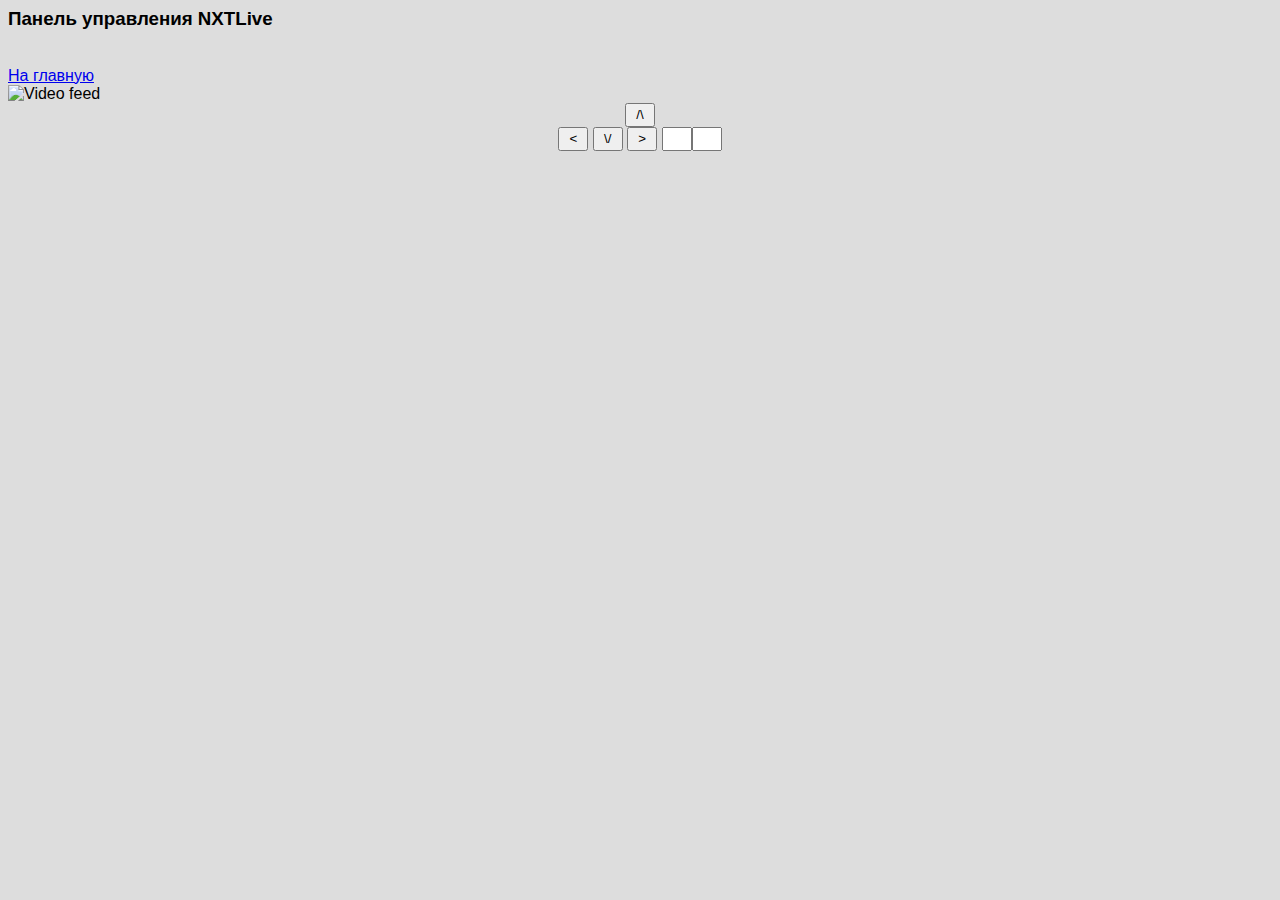
==== assets/controll.html @ 6f3e4618 "Add some page and create handler for request" ====
﻿<html>
	<head>
		<title>Панель управления NXTLive. Управление</title>
		<script type="text/javascript">
			var count;
			function send(p){
				document.getElementById("sender").src = p;	
			}

			function keyDown(e) {
				count++;
				var keycode = e.keyCode?e.keyCode:e.keyChar;//теперь в keycode код клавиши, и с ним можно делать все что угодно
				document.getElementById("keycode").value = keycode;
				document.getElementById("count").value = count;
				return false;
			}
		</script>
		<style>
			input {width:30;height:24;}
			div {text-align: center}
		</style>
	</head>
	<body style="background-color: #ddd; font-family: Helvetica, Arial, sans-serif;">
		<h3>Панель управления NXTLive</h3><br>
		<a href="/">На главную</a><br>
		<img src="htpp://%ip%:%vport%" alt="Video feed"><br>
		<div>
			<input type="button" value="/\" onMouseDown="send(1)" onMouseUp="send(0)">
		</div>
		<div>
			<input type="button" value="<" onMouseDown="send(2)" onMouseUp="send(0)">
			<input type="button" value="\/" onMouseDown="send(3)" onMouseUp="send(0)">
			<input type="button" value=">" onMouseDown="send(4)" onMouseUp="send(0)">
			<input type="text" id="count" size="40"><input type="text" id="keycode" size="40">
		</div>
	</body>
</html>
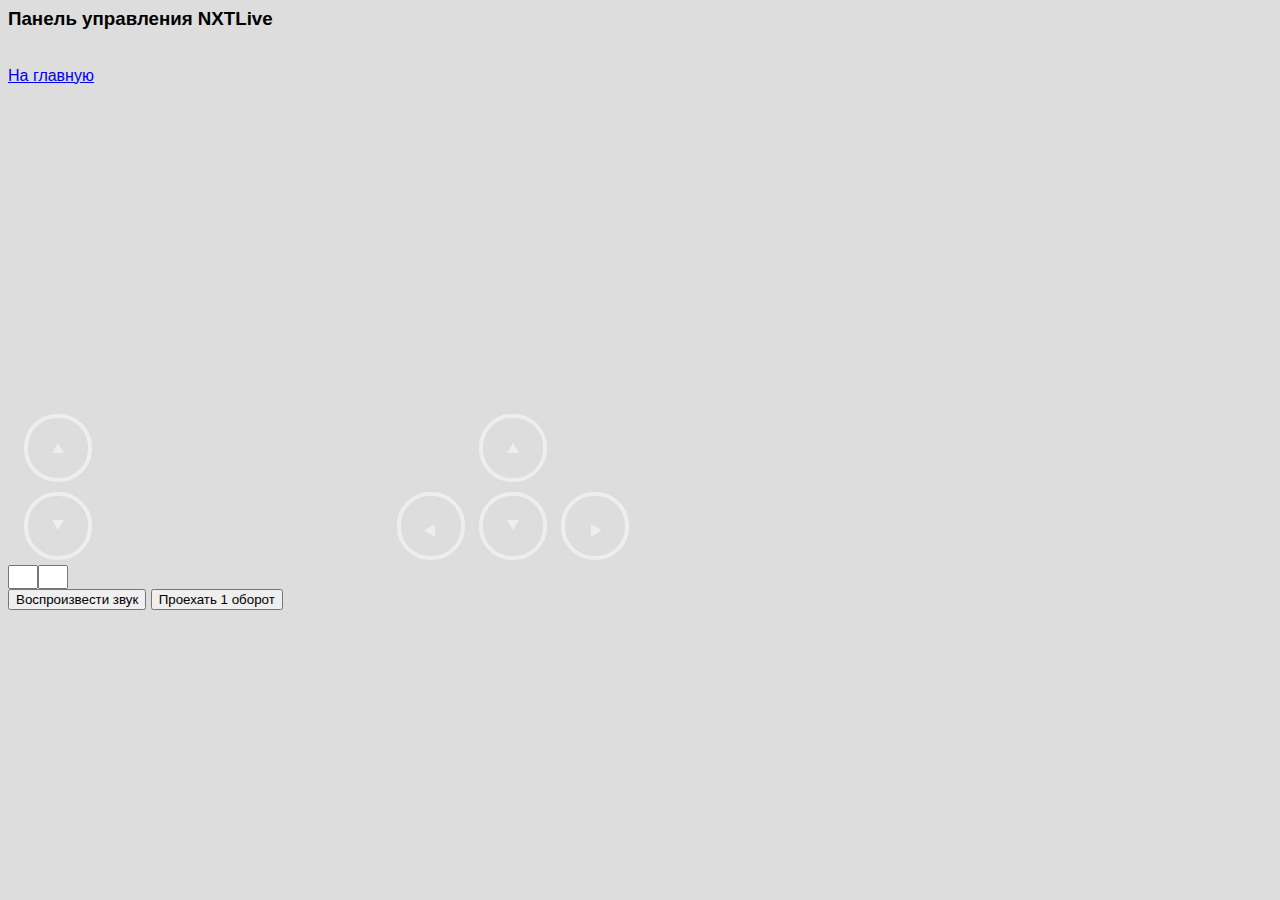
==== commit 4a9f0232: "Update project" ====
--- a/assets/controll.html
+++ b/assets/controll.html
@@ -1,37 +1,110 @@
 ﻿<html>
 	<head>
 		<title>Панель управления NXTLive. Управление</title>
-		<script type="text/javascript">
-			var count;
-			function send(p){
-				document.getElementById("sender").src = p;	
-			}
 
-			function keyDown(e) {
-				count++;
-				var keycode = e.keyCode?e.keyCode:e.keyChar;//теперь в keycode код клавиши, и с ним можно делать все что угодно
-				document.getElementById("keycode").value = keycode;
-				document.getElementById("count").value = count;
-				return false;
-			}
-		</script>
 		<style>
 			input {width:30;height:24;}
 			div {text-align: center}
+			
+			.arrow {
+				position: relative;
+				border-style: dashed solid dashed solid;
+				border-color: transparent;
+				display: -moz-inline-box;
+				display: inline;
+				width: 0;
+				height: 0;
+				line-height: 0;
+				font-size: 0;
+				padding-top: 1px;
+				}
+			
+			.arrowLeft{
+				border-right-color: #fff;
+				border-width: 6px 10px;
+				right: 6px;
+				top: 25px
+			}
+			.arrowTop{
+				border-bottom-color: #fff;
+				border-width: 10px 6px;
+				top: 15px
+			}
+			.arrowRight{
+				
+				border-left-color: #fff;
+				border-width: 6px 10px;
+				left: 6px;
+				top: 25px
+			}
+			.arrowBottom{
+				border-top-color: #fff;
+				border-width: 10px 6px;
+				top: 25px
+			}
+			.video{
+				width: 640px;
+				height: 480px;
+				background: url('http://%ip%:%vport%');
+				position: relative;
+				background-size: cover;
+			}
+			.button{
+				border-radius: 33px;
+				width: 60px;
+				height: 50px;
+				border: 4px solid #fff;
+				opacity: 0.50;
+				display: inline-block;
+				cursor: pointer;
+				margin: 5px;
+				padding-top: 10px
+			}
+			
+			
+			.leftButtons{
+				position: absolute;
+				left: 0px;
+				display: inline-block;
+				bottom: 0px;
+			}
+			
+			.rightButtons{
+				position: absolute;
+				right: 0px;
+				display: inline-block;
+				bottom: 0px;
+			}
 		</style>
+		
+		<script type="text/javascript" src="/script.js"></script>
 	</head>
 	<body style="background-color: #ddd; font-family: Helvetica, Arial, sans-serif;">
 		<h3>Панель управления NXTLive</h3><br>
 		<a href="/">На главную</a><br>
-		<img src="htpp://%ip%:%vport%" alt="Video feed"><br>
-		<div>
-			<input type="button" value="/\" onMouseDown="send(1)" onMouseUp="send(0)">
+		<div class="video" >
+			<div style="width: 100px;" class="leftButtons" >
+				<div>
+					<div class="button" onMouseDown="doAction('motors/'+A+'/-60')" onMouseUp="doAction('motors/'+A+'/0')"><span class="arrow arrowTop"></span></div>
+				</div>
+				<div>
+					<div class="button" onMouseDown="doAction('motors/'+A+'/60')" onMouseUp="doAction('motors/'+A+'/0')"><span class="arrow arrowBottom"></span></div>
+				</div>
+			</div>
+			<div style="width: 270px;" class="rightButtons">
+				<div style="width: 270px;">
+					<div class="button" onMouseDown="doAction('motors/'+(B+C)+'/100')" onMouseUp="doAction('motors/'+(B+C)+'/0')"><span class="arrow arrowTop"></span></div>
+				</div>
+				<div style="width: 270px;">
+					<div class="button" onMouseDown="doAction('motors/'+(-B+C)+'/65')" onMouseUp="doAction('motors/'+(B+C)+'/0')"><span class="arrow arrowLeft"></span></div>
+					<div class="button" onMouseDown="doAction('motors/'+(B+C)+'/-100')" onMouseUp="doAction('motors/'+(B+C)+'/0')"><span class="arrow arrowBottom"></span></div>
+					<div class="button" onMouseDown="doAction('motors/'+(B-C)+'/65')" onMouseUp="doAction('motors/'+(B+C)+'/0')"><span class="arrow arrowRight"></span></div>
+				</div>
+			</div>
 		</div>
-		<div>
-			<input type="button" value="<" onMouseDown="send(2)" onMouseUp="send(0)">
-			<input type="button" value="\/" onMouseDown="send(3)" onMouseUp="send(0)">
-			<input type="button" value=">" onMouseDown="send(4)" onMouseUp="send(0)">
-			<input type="text" id="count" size="40"><input type="text" id="keycode" size="40">
-		</div>
+		
+		<input type="text" id="count" size="40"><input type="text" id="keycode" size="40"><br>
+		<button command="sound" onclick="send()">Воспроизвести звук</button>
+		<button onclick="sendMessage('DD',0)">Проехать 1 оборот</button>
 	</body>
 </html>